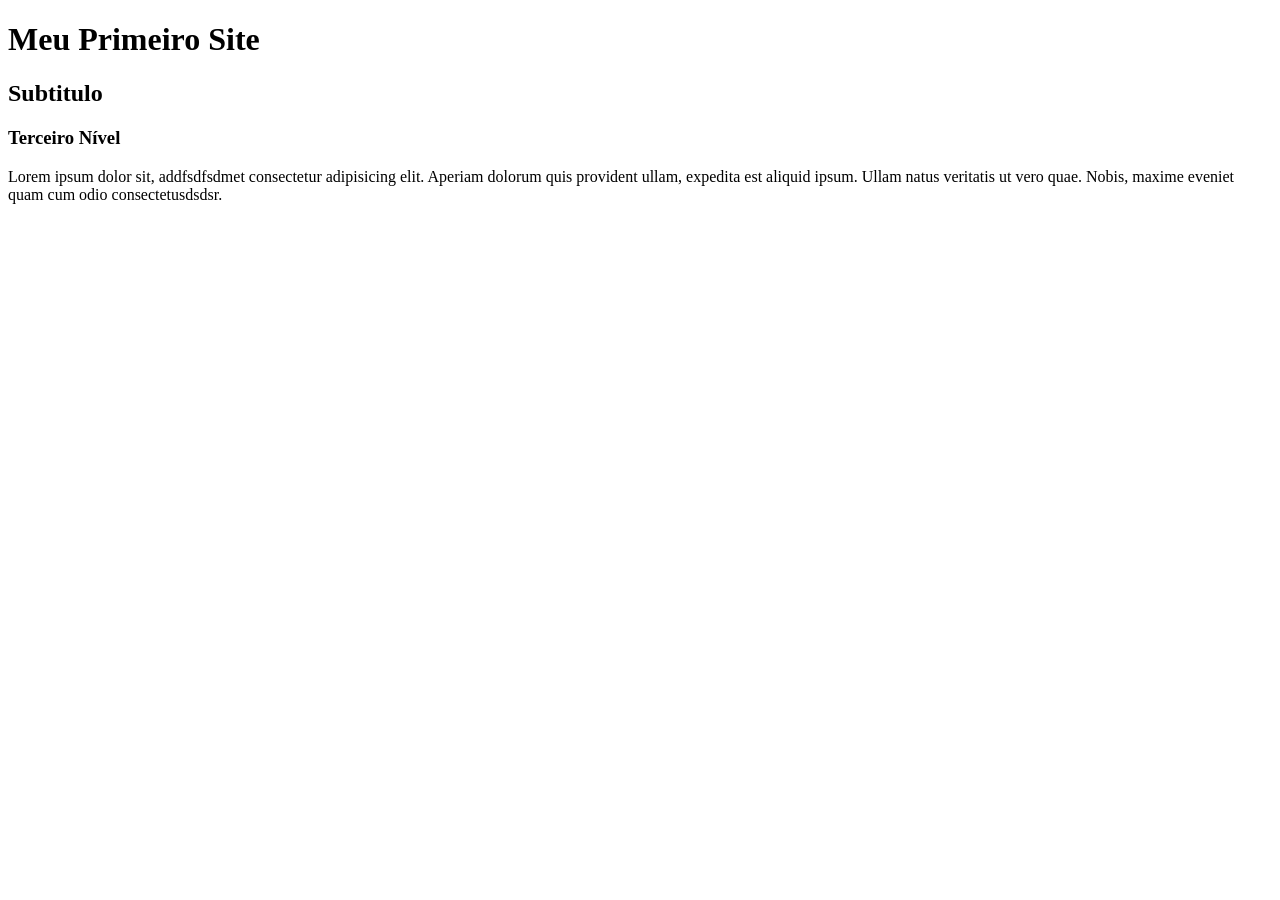
==== index.html @ 6089c8a8 "Add files via upload" ====
<!DOCTYPE html>
<html lang="pt-bddddddr">
<head>
    <meta charset="UTF-8">
    <meta name="viewport" content="width=git , initial-scale=1.0">
    <title>PrimeiroSite</title>
</head>
<body>
   <h1>Meu Primeiro Site</h1> 
   <h2>Subtitulo</h2>
   <H3>Terceiro Nível</H3>
   <p>Lorem ipsum dolor sit, addfsdfsdmet consectetur adipisicing elit. Aperiam dolorum quis provident ullam, expedita est aliquid ipsum. Ullam natus veritatis ut vero quae. Nobis, maxime eveniet quam cum odio consectetusdsdsr.</p>
</body>
</html>
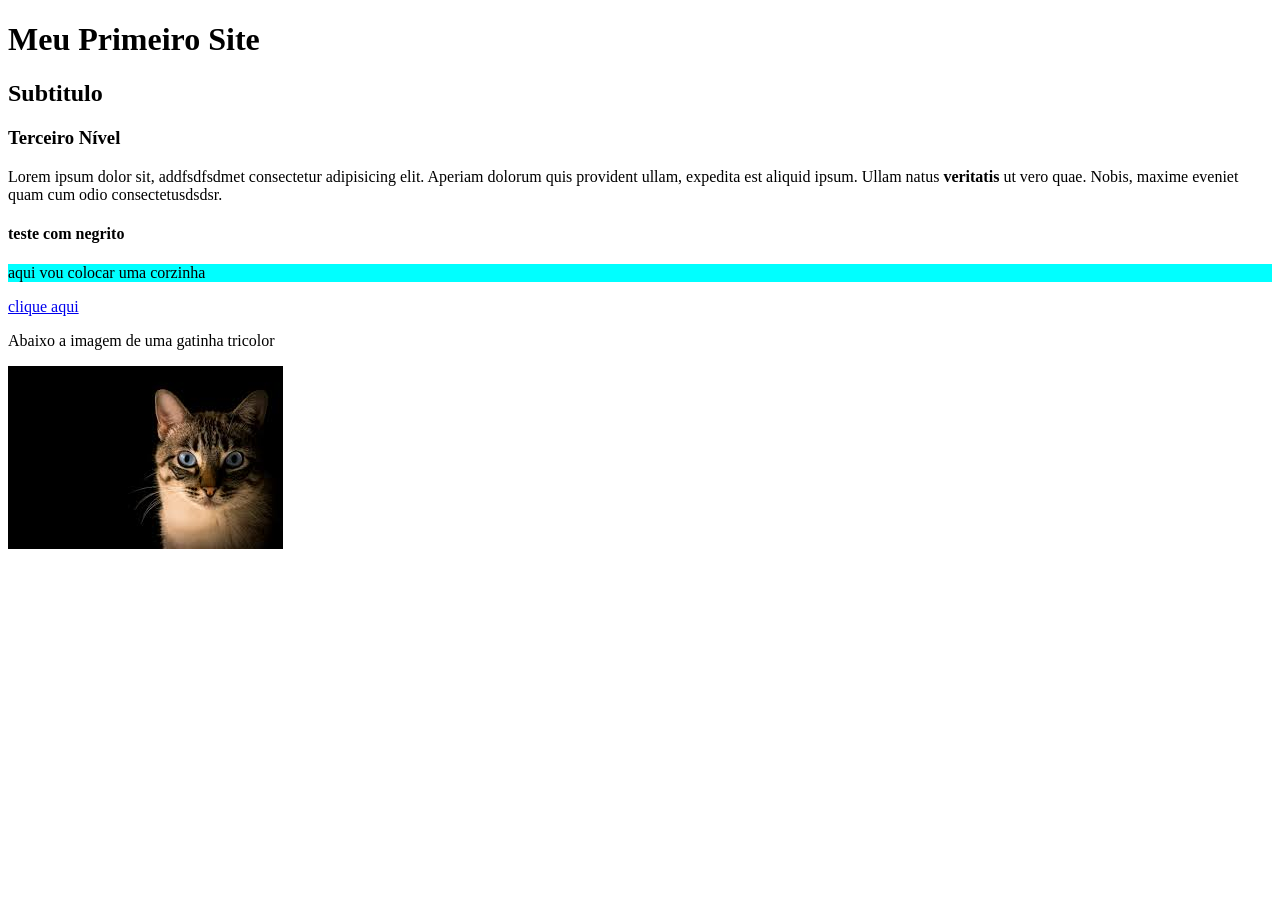
==== commit 99766385: "adiciona index na raiz" ====
--- a/index.html
+++ b/index.html
@@ -1,14 +1,25 @@
-<!DOCTYPE html>
-<html lang="pt-bddddddr">
-<head>
-    <meta charset="UTF-8">
-    <meta name="viewport" content="width=git , initial-scale=1.0">
-    <title>PrimeiroSite</title>
-</head>
-<body>
-   <h1>Meu Primeiro Site</h1> 
-   <h2>Subtitulo</h2>
-   <H3>Terceiro Nível</H3>
-   <p>Lorem ipsum dolor sit, addfsdfsdmet consectetur adipisicing elit. Aperiam dolorum quis provident ullam, expedita est aliquid ipsum. Ullam natus veritatis ut vero quae. Nobis, maxime eveniet quam cum odio consectetusdsdsr.</p>
-</body>
-</html>+<!DOCTYPE html>
+<html lang="pt-br">
+<head>
+    <meta charset="UTF-8">
+    <meta name="viewport" content="width=git , initial-scale=1.0">
+    <title>PrimeiroSite</title>
+</head>
+<body>
+   <h1>Meu Primeiro Site</h1> 
+
+   <h2>Subtitulo</h2>
+
+   <H3>Terceiro Nível</H3>
+
+   <p>Lorem ipsum dolor sit, addfsdfsdmet consectetur adipisicing elit. Aperiam dolorum quis provident ullam, expedita est aliquid ipsum. Ullam natus <strong>veritatis</strong> ut vero quae. Nobis, maxime eveniet quam cum odio consectetusdsdsr.</p>
+<h4>teste com <strong> negrito </strong></h4>
+<p style="background-color: aqua;"> aqui vou colocar uma corzinha</p>
+<p><a href="https://lanezita.github.io/primeiro_repo/" target="_blank"> clique aqui</a></p>
+
+<p> Abaixo a imagem de uma gatinha tricolor</p>
+<img src="./assets/images.jpg" alt="imagem de uma gata tricolor">
+
+
+</body>
+</html>
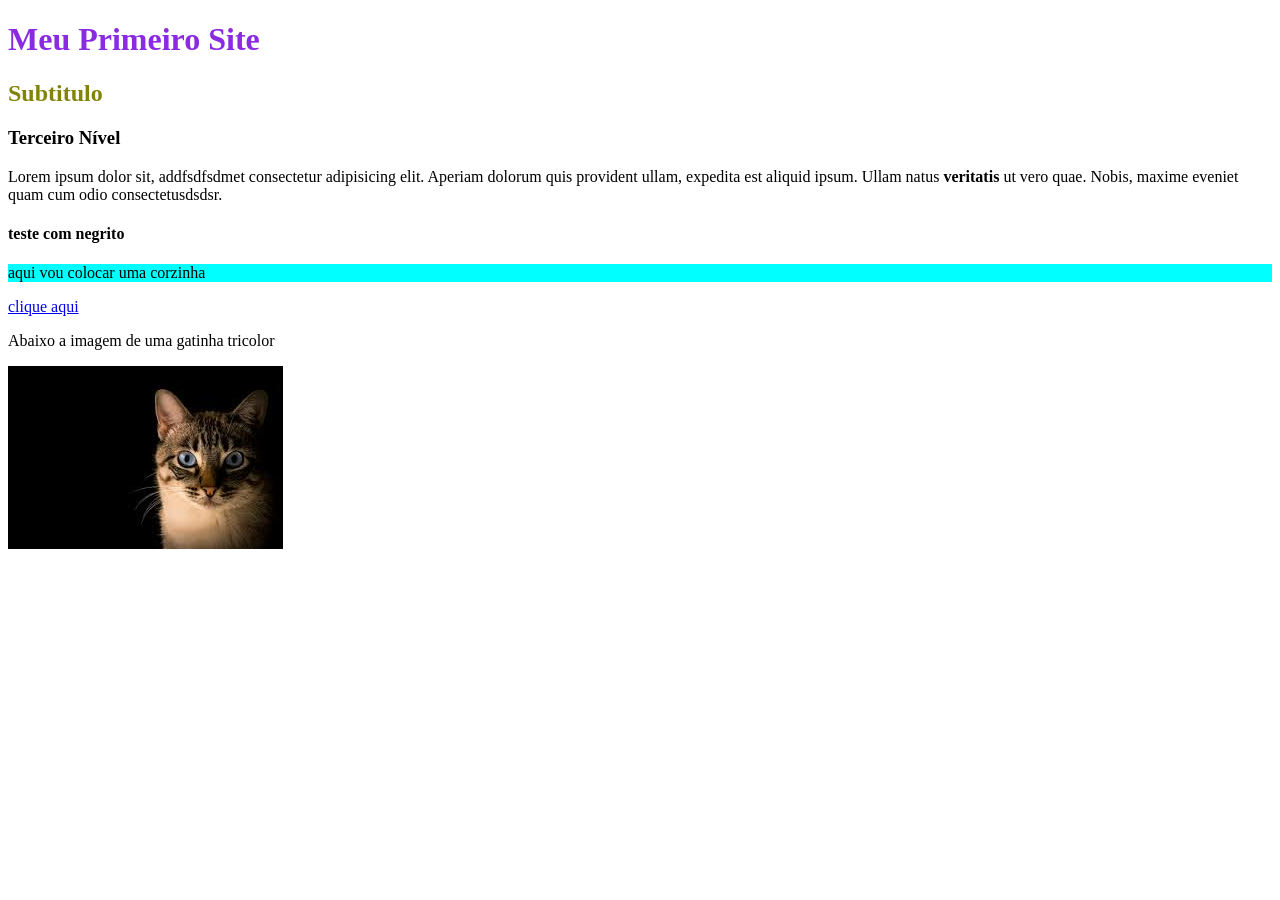
==== commit a8295fd6: "adicionando style.css" ====
--- a/index.html
+++ b/index.html
@@ -5,6 +5,7 @@
     <meta name="viewport" content="width=git , initial-scale=1.0">
     <title>PrimeiroSite</title>
 </head>
+    <link rel="stylesheet" href="style.css">
 <body>
    <h1>Meu Primeiro Site</h1> 
 
--- a/style.css
+++ b/style.css
@@ -0,0 +1,6 @@
+h1 {
+    color:blueviolet
+}
+h2 {
+    color:rgb(130, 132, 7)
+}
